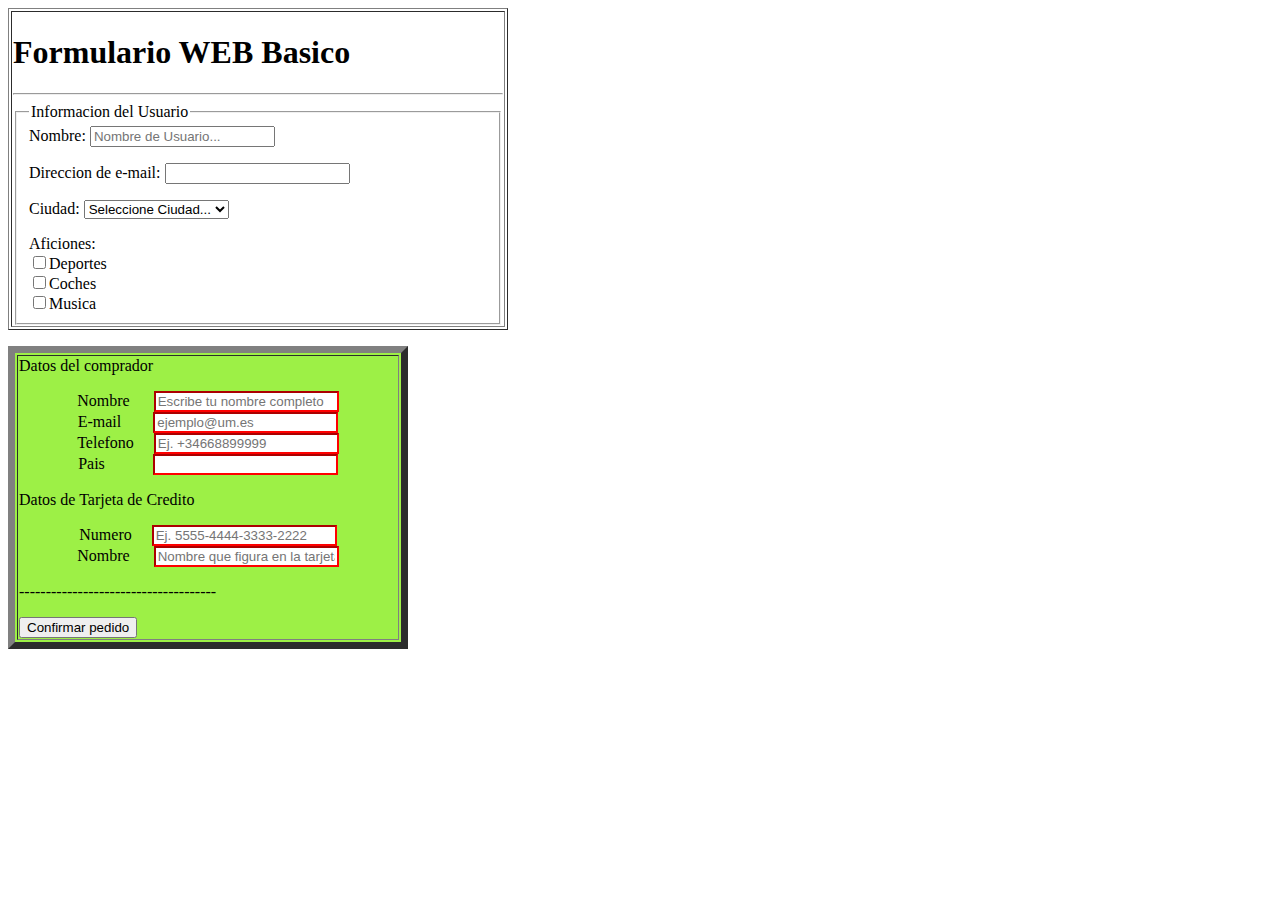
==== EjerciciosFormularios.html @ 0357d8cf "Ver3.0" ====
<!DOCTYPE html>
<html lang="en">
<head>
    <meta charset="UTF-8">
    <meta http-equiv="X-UA-Compatible" content="IE=edge">
    <meta name="viewport" content="width=device-width, initial-scale=1.0">
    <title>Document</title>
</head>
<body>
    <table border="1" width="500px">
        <td><h1>Formulario WEB Basico</h1>
        <hr>
        <form>
            <fieldset>
                <legend>Informacion del Usuario</legend>
                Nombre: <input type="text" placeholder="Nombre de Usuario..."><p></p>
                Direccion de e-mail: <input type="email"><p></p>
                Ciudad: <select name="Seleccione Ciudad...">
                    <option>Seleccione Ciudad...</option>
                    <option>Cusco</option>
                    <option>Arequipa</option></select><p></p>
                Aficiones:<br>
                <input type="checkbox">Deportes<br>
                <input type="checkbox">Coches<br>
                <input type="checkbox">Musica<br>
            </fieldset>
        </form></td>
    </table><p></p>
    
    <table  border="7" bgcolor="#9DF046" width="400px">
        <td>Datos del comprador<p></p>
        <p><center>Nombre &nbsp;&nbsp;&nbsp;&nbsp; <input type="txt" style="border-color: red;" placeholder="Escribe tu nombre completo"></center>
        <center>E-mail &nbsp;&nbsp;&nbsp;&nbsp;&nbsp;&nbsp; <input type="email" style="border-color: red;" placeholder="ejemplo@um.es"></center>
        <center>Telefono &nbsp;&nbsp;&nbsp; <input type="text" style="border-color: red;" placeholder="Ej. +34668899999"></center>
        <center>Pais &nbsp;&nbsp;&nbsp;&nbsp;&nbsp;&nbsp;&nbsp;&nbsp;&nbsp;&nbsp;&nbsp;<input type="text" style="border-color: red;"></center></p>
        Datos de Tarjeta de Credito<p></p>
        <center>Numero &nbsp;&nbsp;&nbsp;&nbsp;<input type="number" style="border-color: red;" placeholder="Ej. 5555-4444-3333-2222"></center>
        <center>Nombre &nbsp;&nbsp;&nbsp;&nbsp; <input type="text" style="border-color: red;" placeholder="Nombre que figura en la tarjeta"></center><p></p>
        <p>-------------------------------------</p>
        <input type="submit" value="Confirmar pedido">
        </td>
    </table>
</body>
</html>
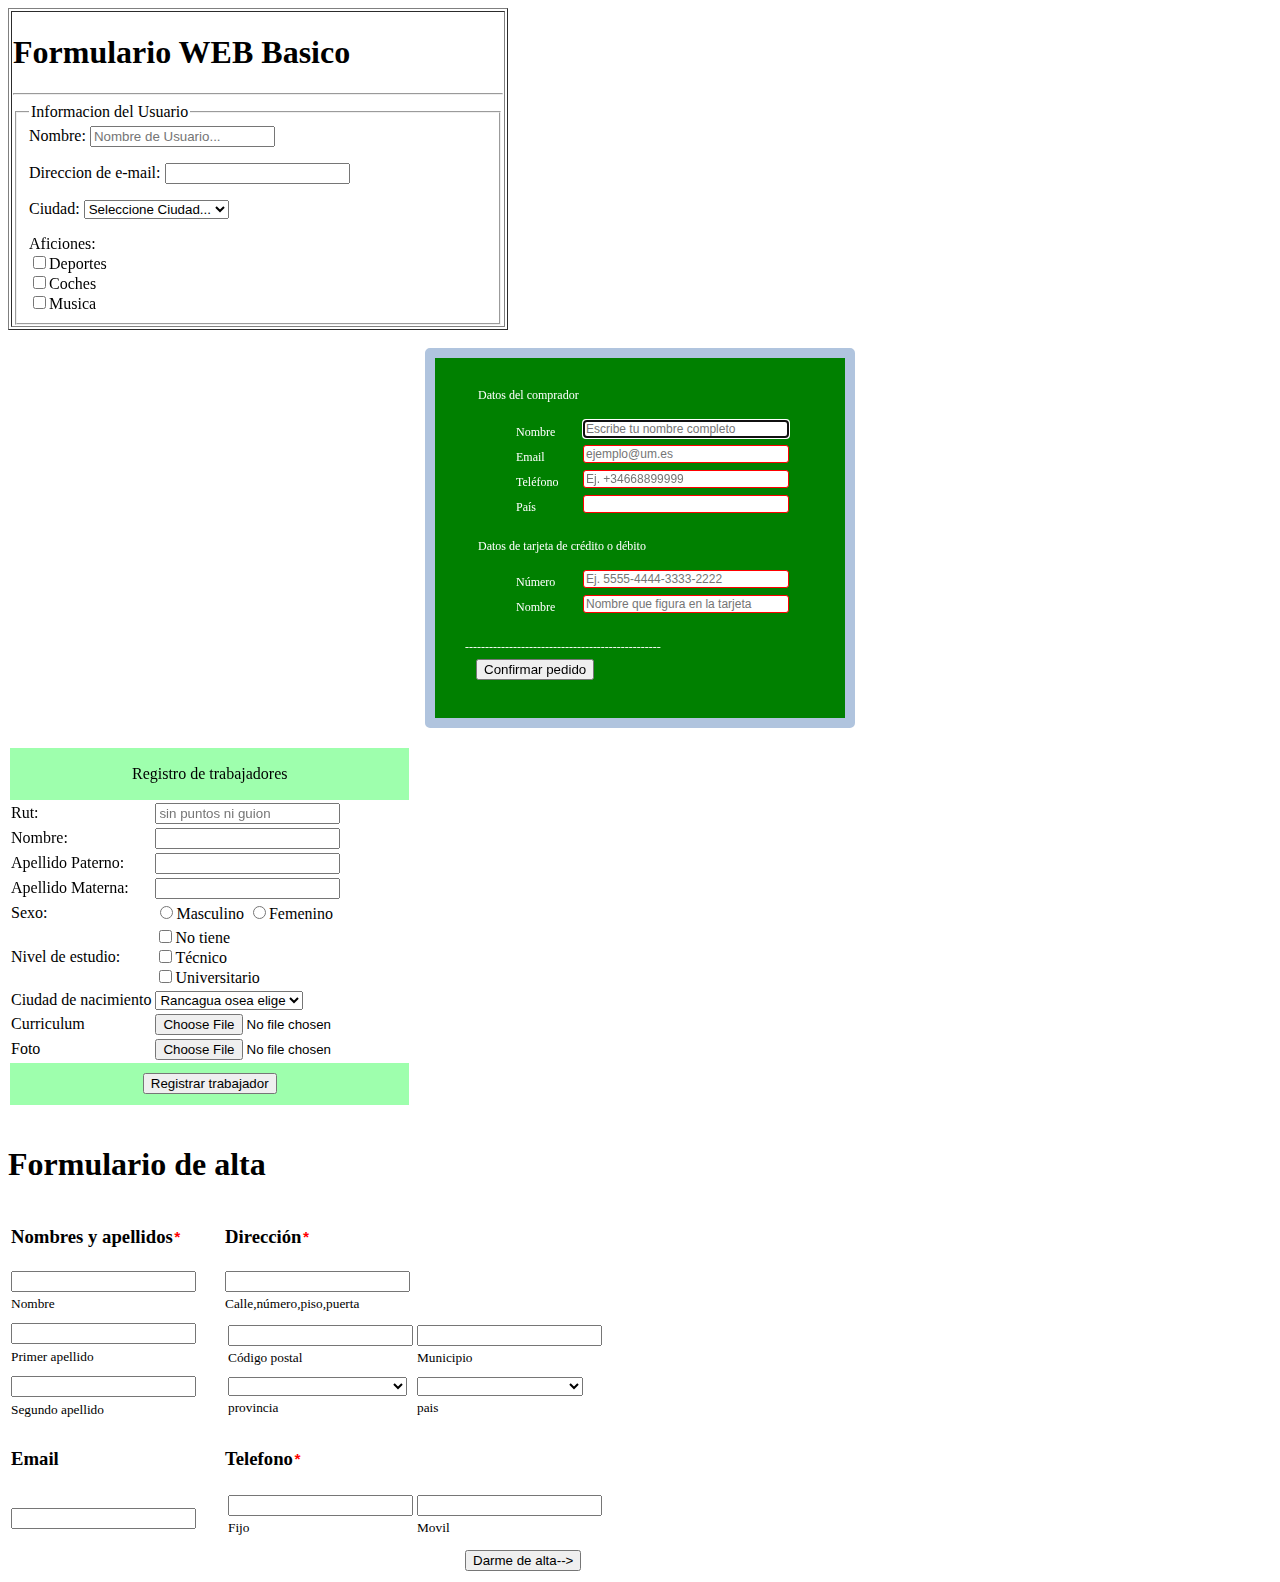
==== commit 3868e600: "NEW" ====
--- a/EjerciciosFormularios.html
+++ b/EjerciciosFormularios.html
@@ -25,20 +25,215 @@
                 <input type="checkbox">Musica<br>
             </fieldset>
         </form></td>
-    </table><p></p>
+    </table> <br>
     
-    <table  border="7" bgcolor="#9DF046" width="400px">
-        <td>Datos del comprador<p></p>
-        <p><center>Nombre &nbsp;&nbsp;&nbsp;&nbsp; <input type="txt" style="border-color: red;" placeholder="Escribe tu nombre completo"></center>
-        <center>E-mail &nbsp;&nbsp;&nbsp;&nbsp;&nbsp;&nbsp; <input type="email" style="border-color: red;" placeholder="ejemplo@um.es"></center>
-        <center>Telefono &nbsp;&nbsp;&nbsp; <input type="text" style="border-color: red;" placeholder="Ej. +34668899999"></center>
-        <center>Pais &nbsp;&nbsp;&nbsp;&nbsp;&nbsp;&nbsp;&nbsp;&nbsp;&nbsp;&nbsp;&nbsp;<input type="text" style="border-color: red;"></center></p>
-        Datos de Tarjeta de Credito<p></p>
-        <center>Numero &nbsp;&nbsp;&nbsp;&nbsp;<input type="number" style="border-color: red;" placeholder="Ej. 5555-4444-3333-2222"></center>
-        <center>Nombre &nbsp;&nbsp;&nbsp;&nbsp; <input type="text" style="border-color: red;" placeholder="Nombre que figura en la tarjeta"></center><p></p>
-        <p>-------------------------------------</p>
-        <input type="submit" value="Confirmar pedido">
+
+    <style type="text/css">
+        form#pago {
+        margin:auto;
+        background: Green;
+        color: white;
+        font-size: 12px;
+        padding: 30px;
+        width: 350px;
+        border:solid 10px LightSteelBlue;
+        border-radius: 5px;
+        -webkit-border-radius: 5px;
+        -moz-border-radius: 5px;
+        }
+        
+        form#pago fieldset {
+        border: none;
+        }
+        
+        form#pago input{
+        font-size:12px;
+        border:solid 1px Green;
+        border-radius: 3px;
+        -webkit-border-radius: 3px;
+        -moz-border-radius: 3px;
+        float: right;
+        margin-right: 15px;
+        width: 200px;
+        }
+        
+        form#pago ol li {
+        line-height: 25px;
+        list-style: none;
+        }
+        
+        form#pago [required]{
+        border:solid 1px red;
+        }
+        
+    </style>
+        
+        <form id="pago">
+        <fieldset>
+        <legend>Datos del comprador</legend>
+        <ol>
+        <li>
+        <label for="nombre">Nombre</label>
+        <input id="nombre" name="nombre" type="text" placeholder="Escribe tu nombre completo" required autofocus>
+        </li>
+        <li>
+        <label for="email">Email</label>
+        <input id="email" name="email" type="email" placeholder="ejemplo@um.es" required>
+        </li>
+        <li>
+        <label for="telefono">Teléfono</label>
+        <input id="telefono" name="telefono" type="tel" placeholder="Ej. +34668899999" required>
+        </li>
+        <li>
+        <label for="pais">País</label>
+        <input id="pais" name="pais" type="text" required>
+        </li>
+        </ol>
+        </fieldset>
+        <fieldset>
+        <legend>Datos de tarjeta de crédito o débito</legend>
+        <ol>
+        <li>
+        <label for="numtarjeta">Número</label>
+        <input id="numtarjeta" name="numtarjeta" type="number" placeholder="Ej. 5555-4444-3333-2222" required>
+        </li>
+        <li>
+        <label for="nomtarjeta">Nombre</label>
+        <input id="nomtarjeta" name="nomtarjeta" type="text" placeholder="Nombre que figura en la tarjeta" required>
+        </li>
+        </ol>
+        </fieldset>
+        -------------------------------------------------
+        <fieldset>
+        <button type="submit">Confirmar pedido</button>
+        </fieldset>
+        </form> <br>
+    
+    <form>
+    <table black>
+         <td  bgcolor="9effad" colspan="2" height="50">
+          <center>Registro de trabajadores </center>
+         </td>
+        <tr >
+    <td>Rut:</td> <td><input type="text" required placeholder="sin puntos ni guion" ></td>
+    </tr>
+    <tr>
+    <td>Nombre:</td>              <td><input type="text" ></td>    
+    </tr>
+    <tr>
+    <td>Apellido Paterno:</td>    <td><input type="text" ></td> 
+    </tr>
+    <tr>
+        <td>Apellido Materna:</td>    <td><input type="text" ></td> 
+    </tr>
+    <tr>    
+    <td>Sexo:</td>                <td><input type="radio" name="sex" value="m" >Masculino <input type="radio" name="sex" value="f">Femenino</td> 
+    </tr>
+    <tr>    
+    <td>Nivel de estudio:</td>              
+        <td>  
+            <input type="checkbox">No tiene<br>
+            <input type="checkbox">Técnico<br>
+            <input type="checkbox">Universitario<br>
+        </td> 
+    </tr>
+    <tr>  
+    <td>Ciudad de nacimiento</td> 
+    <td>
+    <select>
+    <option>Rancagua osea elige</option>
+    <option>pozole</option>
+    <option>Suma caridad</option>
+    <option>nueva alenjandria</option>
+    </select>
+    </td> 
+    </tr>
+    <tr>
+        
+    <td>Curriculum</td>           <td><input type="file" name="examinar"></td>
+    </tr>
+      <tr>  
+    <td>Foto</td>                 <td><input type="file" name="examinar"></td>
+    </tr alling="center">
+        <td  bgcolor="9effad" colspan="2" height="40" >
+           <center><button>Registrar trabajador</button></center>
         </td>
-    </table>
+     </table>
+   </form> <br>
+
+
+    <form>
+        <table  width=600>
+            <h1>Formulario de alta</h1>
+            <tr width=300>
+                <td width=400><h3>Nombres y apellidos<samp style="color:red">*</samp></h3></td><td ><h3>Dirección<samp style="color:red">*</samp></h3></td>
+            </tr>
+            <tr width=400>
+                <td width=300><input type="text"  required ></td><td width=300><input type="text" required ></in></td>
+            </tr>
+            <tr>
+                <td width=300><sup>Nombre</sup>  </td> <td width=300><sup>Calle,número,piso,puerta</sup>  </td>
+            </tr>
+            <tr>
+                <td > <input type="text" required> </td>
+                 <td rowspan="4"> 
+                <table>
+                    
+                    <tr>
+                        <td><input type="text" required></td>
+                        <td><input type="text" required></td>
+                    </tr>
+                    <tr>
+                        <td><sup>Código postal</sup></td>
+                        <td><sup>Municipio</sup></td>
+                    </tr>
+                    <tr>
+                        <td><select name="select" required>
+                            <option>&nbsp;</option> 
+                           <option>La Libertad</option>
+                            <option>Umm al-Caiwain y Fuyaira</option></select>
+                        </td>                    
+                        <td><select name="select" required >
+                         <option>&nbsp;</option> 
+                        <option>Perú</option>
+                         <option>Emiratos Árabes Unidos</option></select>
+                        </td>
+                    </tr>
+                    <tr>
+                        <td><sup>provincia</sup></td>
+                        <td><sup>pais</sup></td>
+                    </tr>
+                </table>
+                </td>
+            </tr>        
+            <tr>
+                <td><sup>Primer  apellido</sup>  </td> 
+            </tr>        
+            <tr>
+                <td> <input type="text" required> </td> 
+            </tr>        
+            <tr>
+                <td> <sup>Segundo apellido</sup> </td> 
+            </tr>       
+             <tr>
+                <td> <h3>Email</h3> </td>  <td> <h3>Telefono<samp style="color: red;">*</samp></h3> </td>
+            </tr>        
+            <tr>
+                <td><input type="email">  </td>
+                                          <td><table rowspan=" 2" >
+                                            <tr><td>
+                                                <input type="tel" required></td><td><input type="tel" required>
+                                            </td></tr>
+                                            <tr>
+                                                <td><sup>Fijo</sup></td><td><sup>Movil</sup></td>
+                                            </tr>
+                                           </table> </td></tr>
+            <tr>
+                <td>  </td><td>&nbsp;&nbsp;&nbsp;&nbsp;&nbsp;&nbsp;&nbsp;&nbsp;&nbsp;&nbsp;&nbsp;&nbsp;&nbsp;&nbsp;&nbsp;&nbsp;&nbsp;&nbsp;&nbsp;&nbsp;&nbsp;&nbsp;&nbsp;&nbsp;&nbsp;&nbsp;&nbsp;&nbsp;&nbsp;&nbsp;&nbsp;&nbsp;&nbsp;&nbsp;&nbsp;&nbsp;&nbsp;&nbsp;&nbsp;&nbsp;&nbsp;&nbsp;&nbsp;&nbsp;&nbsp;&nbsp;&nbsp;&nbsp;&nbsp;&nbsp;&nbsp;&nbsp;&nbsp;&nbsp;&nbsp;&nbsp;&nbsp;&nbsp;&nbsp;&nbsp;<button > Darme de alta--></button></td> 
+            </tr>        
+    
+        </table>
+    </form>
+   
 </body>
 </html>